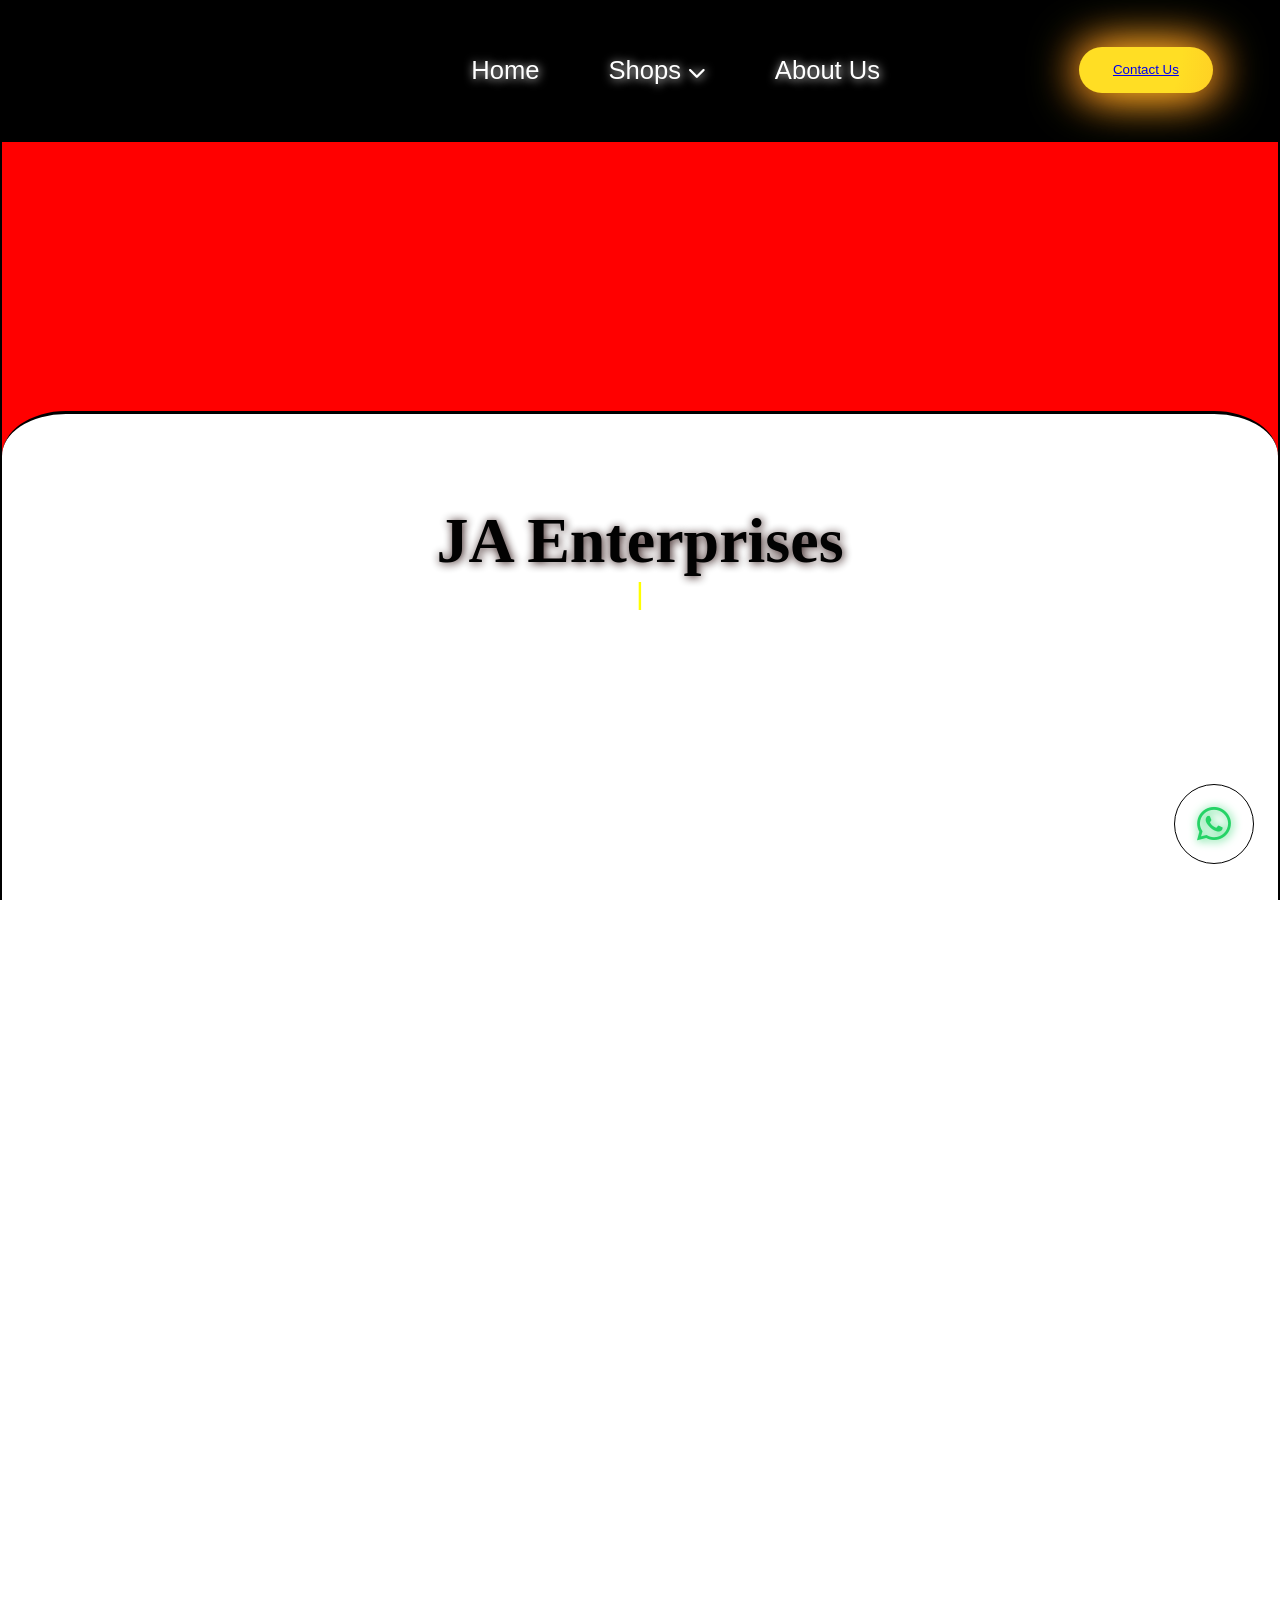
==== index.html @ 1f02760d "Files Upload" ====
<!DOCTYPE html>
<html lang="en">

<head>
    <meta charset="UTF-8">
    <meta name="viewport" content="width=device-width, initial-scale=1.0">
    <title>JA Enterprises | School & Office Supplies</title>
    <meta name="description"
        content="JA Stationery and Enterprises offers quality school, office, and art supplies at affordable prices. Your one-stop stationery store." />
    <meta name="keywords"
        content="stationery, school supplies, office supplies, notebooks, pens, printing, art materials, JA Stationery, affordable stationery" />
    <meta name="viewport" content="width=device-width, initial-scale=1.0" />
    <meta charset="UTF-8" />
    <!-- Open Graph for Social Media Sharing -->
    <meta property="og:title" content="JA Stationery and Enterprises" />
    <meta property="og:description"
        content="Explore a wide range of quality stationery and office supplies at affordable prices. Visit JA Stationery and Enterprises today!" />
    <meta property="og:type" content="website" />
    <meta property="og:url" content="https://jaenterprises.in" /> <!-- Replace with your actual domain -->
    <meta property="og:image" content="https://jaenterprises.in/favicon.png" /> <!-- Replace with your logo or banner -->
    <link rel="stylesheet" href="style.css">
    <link rel="stylesheet" href="https://cdnjs.cloudflare.com/ajax/libs/font-awesome/6.7.2/css/all.min.css"
        integrity="sha512-Evv84Mr4kqVGRNSgIGL/F/aIDqQb7xQ2vcrdIwxfjThSH8CSR7PBEakCr51Ck+w+/U6swU2Im1vVX0SVk9ABhg=="
        crossorigin="anonymous" referrerpolicy="no-referrer" />
    <!-- Favicon -->
    <link rel="icon" href="favicon.png" type="image/x-icon" />
</head>

<body>
    <div class="loader">
        <video src="logo.mp4" loop muted autoplay alt="Logo"></video>
        <div id="ltext">
            <p id="loadingtext">Loading ....</p>
        </div>
    </div>
    <div class="errormess">

    </div>
    <!-- Main Content -->

    <nav>
        <div id="logo"><video src="logo.mp4" autoplay loop muted></video></div>
        <ul>
            <li><a href="index.html">Home</a></li>
            <li class="has-dropdown">
                <a href="#" id="shopslink">Shops <i class="fa-solid fa-chevron-down" id="chevrondown"></i></a>
                <div class="shopdropdown">
                    <div class="stationery"><a href="index.html">JA Enterprise</a></div>
                    <div class="stationery"><a href="stationery.html">JA Stationery</a></div>
                    <div class="nuthanmedical"><a href="nuthanmedicals.html">Nuthan Medicals</a></div>
                </div>
            </li>
            <li><a href="abt.html">About Us</a></li>
        </ul>
        <div class="ctn">
            <button> <a href="mailto:jastationery2@gmail.com">Contact Us</a></button>
        </div>
        <div class="mobnavigation">
            <i class="fa-solid fa-bars" id="menu"></i>
        </div>
    </nav>
    <div class="whatsappchat">
        <a href="https://chat.whatsapp.com/LdLr8GVXmDa6QAcDHSRFlL"><i class="fa-brands fa-whatsapp"></i></a>
    </div>
    <div class="mobnav">
        <i class="fa-solid fa-xmark" id="xmark"></i>
        <ul>
            <li><a href="index.html">Home</a></li>
            <li><a href="stationery.html">JA Stationery </a></li>
            <li><a href="nuthanmedicals.html">Nuthan Medicals</a></li>
            <li><a href="abt.html">About Us</a></li>
        </ul>
        <div class="ctn">
            <button> <a href="mailto:jastationery2@gmail.com">Contact Us</a></button>
        </div>
    </div>
    <div class="hero">
        <!-- Content 1 -->
        <div class="cont1">
            <div class="c1l">
                <img src="" alt="">
            </div>
            <div class="c1r">
                <div class="c1rcontent">
                    <h1>JA Enterprises</h1>
                    <span>|</span>
                    <h3>Affordable Prices and Reliable Service</h3>
                </div>
                <div class="ordernow">
                    <button class="" id="onl" onclick="window.location.href='stationery.html'">Stationery</button>
                    <button class="" id="onr" onclick="window.location.href='nuthanmedicals.html'">Pharmacy</button>
                </div>
            </div>
        </div>
    </div>
    <!-- Content 2 -->
    <div class="cont2 ">
        <h1>Meet Our Founder: </h1>

        <p>
            <span style="color: turquoise; font-weight:700 ;">Vinuthan Reddy</span> is the founder of <span
                style="font-weight: 600;background: linear-gradient(90deg, #FC466B 0%, #3F5EFB 100%);-webkit-background-clip: text;color: transparent;">JA
                Enterprises</span>, a company known for its innovation and commitment to
            excellence. With a <span style="font-weight: 500;">strong</span> entrepreneurial spirit, he established the
            company to provide reliable and
            high-quality solutions across various industries. His leadership has played a key role in the steady
            growth and success of the enterprise. Vinuthan is known for his strategic vision, dedication to customer
            satisfaction, and ability to inspire his team. He believes in continuous improvement and adapting to
            market trends. His passion, integrity, and focus on long-term goals have made JA Enterprises a trusted
            and growing name in the business world.
        </p>
    </div>
    <hr>
    <div class="cont3">

        <h1>Selling Platforms</h1>
        <p>
        <div class="amazon">
            <img src="https://i.pinimg.com/originals/01/ca/da/01cada77a0a7d326d85b7969fe26a728.jpg" alt="">
        </div>
        <div class="flipcart">
            <img src="https://1000logos.net/wp-content/uploads/2021/02/Flipkart-logo.png" alt="">
        </div>
        </p>

    </div>
    <hr>
    <div class="map" style="width: 100%; display:flex;align-items: center;flex-direction: column;">
        <h1>Location</h1>
        <iframe
            src="https://www.google.com/maps/embed?pb=!1m18!1m12!1m3!1d15584207.867834082!2d58.909924649999994!3d17.52000409999999!2m3!1f0!2f0!3f0!3m2!1i1024!2i768!4f13.1!3m3!1m2!1s0x3bcb8f5f88b8d6a7%3A0xe7dd4f25658a7acf!2sNuthan%20Medical%20And%20JA%20Stationery!5e0!3m2!1sen!2sin!4v1746178435618!5m2!1sen!2sin"
            style="border:0;" allowfullscreen="" loading="lazy" referrerpolicy="no-referrer-when-downgrade"></iframe>
    </div>
    </div>
    <hr>
    <footer>
        <div class="sociallinks">
            <!-- <a href="#"><i class="fa-solid fa-envelope"></i></a> -->
            <a href="#"><i class="fa-brands fa-instagram"></i></a>
            <a href="#"><i class="fa-brands fa-x-twitter"></i></a>
            <a href="https://chat.whatsapp.com/LdLr8GVXmDa6QAcDHSRFlL"><i class="fa-brands fa-whatsapp"></i></a>
            <a href="#"><i class="fa-brands fa-facebook-f"></i></a>

        </div>
        <div id="copyright">
            This is &#169 copyright JA Enterprises . 2025-2030 .
        </div>
    </footer>
    <!-- CDN's -->
    <script src="https://cdnjs.cloudflare.com/ajax/libs/gsap/3.13.0/gsap.min.js"
        integrity="sha512-NcZdtrT77bJr4STcmsGAESr06BYGE8woZdSdEgqnpyqac7sugNO+Tr4bGwGF3MsnEkGKhU2KL2xh6Ec+BqsaHA=="
        crossorigin="anonymous" referrerpolicy="no-referrer"></script>
    <script src="https://cdnjs.cloudflare.com/ajax/libs/gsap/3.13.0/ScrollTrigger.min.js"
        integrity="sha512-P2IDYZfqSwjcSjX0BKeNhwRUH8zRPGlgcWl5n6gBLzdi4Y5/0O4zaXrtO4K9TZK6Hn1BenYpKowuCavNandERg=="
        crossorigin="anonymous" referrerpolicy="no-referrer"></script>
    <script src="script.js"></script>
</body>

</html>
---- style.css ----
@import url('https://fonts.googleapis.com/css2?family=Montserrat:ital,wght@0,100..900;1,100..900&family=Playfair+Display:ital,wght@0,400..900;1,400..900&family=Roboto+Mono:ital,wght@0,100..700;1,100..700&family=Roboto:ital,wght@0,100..900;1,100..900&display=swap');

* {
    margin: 0;
    padding: 0;
    box-sizing: border-box;
    font-family: "poppins", sans-serif;

}

html::selection {
    padding: 20px;
    background: black;
    color: white;
    transition: all 0.5s ease;
    border-radius: 20px;
}

html,
body {
    height: 100vh;
    width: 100vw;
    overflow-x: hidden;

}
.whatsappchat{
    height: 80px;
    width: 80px;
    position: absolute;
    bottom: 4%;
    border: 1px solid black;
    right: 2%;
    display: flex;
    justify-content: center;
    align-items: center;
    background: white;
    border-radius: 50%;
    z-index: 12;
}
.whatsappchat a i{
    color: #25D366;
    font-size: 3vw;
    text-shadow:1px 1px 10px #25D366;
}
.whatsappchat a{
    color: #25D366;
}
.errormess {
    background-color: #dc3545;
    /* Red */
    color: #fff;
    padding: 1rem 1.5rem;
    border-radius: 8px;
    position: fixed;
    bottom: 20px;
    right: 20px;
    z-index: 1000;
    box-shadow: 0 0 15px rgba(220, 53, 69, 0.4);
    font-weight: bold;
    display: none;
    align-items: center;
    gap: 10px;
}

body {
    background: white;
}

.loader {
    z-index: 1111;
    position: fixed;
    height: 100%;
    width: 100%;
    top: 0;
    left: 0;
    background: black;
    display: flex;
    gap: 100px;
    color: white;
    justify-content: center;
    align-items: center;
    flex-direction: column;

}

.loader video {
    height: 400px;
    border-radius: 50%;
    /* border: 2px solid white; */
}

#ltext {
    color: white;
    /* background: red; */
    transition: all 0.5s ease;
    opacity: 1;
    font-size: 2em;
}

nav {
    width: 100%;
    height: min-content;
    padding: 20px auto;
    /* position: sticky; */
    top: 0;
    display: flex;
    justify-content: space-around;
    align-items: center;
    z-index: 11;
    background: rgba(0, 0, 0, 1);
}

#logo {
    height: 80%;
    width: 16%;
    display: flex;
    justify-content: center;
    align-items: center;
    padding: 10px;
    /* border: 2px solid black; */
    overflow: hidden;
}

#logo video {
    height: 120px;
    border-radius: 2em;
    transition: all 0.5s ease;
}

#logo video:hover {
    border-radius: 1em;
    transition: all 0.5s ease;
    scale: 1.5;
}

nav ul {
    display: flex;
    justify-content: center;
    /* background-color: rebeccapurple; */
    width: 42%;
    /* background: red; */

    padding: 30px;
    height: 80%;
}

ul li {
    margin: auto;
    list-style: none;
}

ul li a {
    position: relative;
    font-size: 2vw;
    font-family: "poppins", sans-serif;
    font-weight: 300;
    color: white;
    text-decoration: none;
    text-shadow: 1px 1px 10px white;
}

ul li a::after {
    position: absolute;
    content: "";
    height: 3px;
    background: #f12711;
    /* fallback for old browsers */
    background: -webkit-linear-gradient(to right, #f12711, #f5af19);
    /* Chrome 10-25, Safari 5.1-6 */
    background: linear-gradient(to right, #f12711, #f5af19);
    /* W3C, IE 10+/ Edge, Firefox 16+, Chrome 26+, Opera 12+, Safari 7+ */
    width: 0%;
    top: 100%;
    left: 0;
    /* transform: translate(-50%,-50%); */

}

.online {
    background-color: #28a745;
    /* Green for online */
    color: #fff;
    padding: 1rem 1.5rem;
    border-radius: 8px;
    position: fixed;
    bottom: 20px;
    right: 20px;
    z-index: 9999;
    box-shadow: 0 0 15px rgba(40, 167, 69, 0.4);
    font-weight: bold;
    display: flex;
    align-items: center;
    gap: 10px;
}

.stnback {
    background: white;
}

ul li a:hover::after {
    width: 100%;
    transition: all 0.5s ease;
}

.has-dropdown {
    position: relative;
}

.shopdropdown {
    max-height: 0;
    overflow: hidden;
    transition: max-height 0.4s ease, padding 0.4s ease;
    padding: 0 15px;
    position: absolute;
    border-radius: 0.5rem;
    border: 2px solid turquoise;
    top: 100%;
    left: -10%;
    gap: 10px;
    width: 250px;
    flex-direction: column;
    background: rgb(4, 4, 4);
    z-index: 200;
    opacity: 0;
    pointer-events: none;
}

#chevrondown {
    font-size: 1.4vw;
}

.has-dropdown:hover #chevrondown {
    rotate: 180deg;
    transition: all 0.2s ease-in;
}

.has-dropdown:hover .shopdropdown {
    display: flex;
    max-height: 600px;
    gap: 30px;
    padding: 30px;
    opacity: 1;
    pointer-events: auto;
}

.has-dropdown:hover .shopdropdown a {
    font-size: 20px;
}

.shopdropdown:hover {
    display: flex;
}

.ctn {
    background: transparent;
    /* border: 1px solid black; */
}

.ctn button {
    height: 3.4em;
    width: 10em;
    border-radius: 30px;
    outline: none;
    border: none;
    background-image: radial-gradient(circle 708px at 0% 3.4%, rgb(255, 222, 36) 14.5%, rgba(249, 69, 28, 1) 71.8%);
    box-shadow: 1px 1px 50px rgb(255, 222, 36), 1px 1px 40px rgba(249, 69, 28, 1);
}

.ctn button:hover {
    /* transform: translate(-10px, -5px); */
    box-shadow: 1px 1px 100px rgb(0, 255, 76), 1px 1px 100px rgb(77, 255, 0);
    transform: translate(0px, -10px);
    transition: all 0.5s ease;
}

.mobnavigation {
    display: none;
}

#xmark {
    position: absolute;
    right: 10%;
    color: white;
    top: 5%;
    font-size: 8vw;
}

.mobnav {
    position: absolute;
    top: 0;
    right: 0;
    height: 100%;
    display: none;
    flex-direction: column;
    justify-content: space-around;
    background: rgb(0, 0, 0);
    z-index: 20;
    align-items: center;
    width: 55%;
}

.mobnav ul {
    margin-top: 50%;
    height: 40%;
    display: flex;
    flex-direction: column;
    justify-content: center;
}

.mobnav ul a {
    font-size: 25px;
}



.hero {
    width: 100%;
    display: flex;
    flex-direction: column;
    height: 100vh;
    /* overflow: scroll; */
}

.c1l {
    width: 100%;
}

.c1l img {
    object-fit: cover;
}


.cont1 {
    height: 100%;
    width: 100%;
    display: flex;
    position: relative;
    top: 0;
    overflow: hidden;
    background: red;
    border: 2px solid black;
}

.c1l {
    position: absolute;
    top: 0;
    left: 0;
    height: 100%;
    width: 100%;
    background: red;
    display: flex;
    justify-content: center;
    align-items: center;
    background: url("https://img.freepik.com/free-vector/doodle-school-stationery-seamless-pattern-design_107791-9605.jpg?t=st=1746157497~exp=1746161097~hmac=b2bd134d6ff772742e54b0fe046d36c3a93ff95fcca5b0eae541d7488d890eef&w=826");
}

.c1l img {
    object-fit: cover;
    margin: auto;
}

.c1r {
    height: 100%;
    width: 100%;
    background: rgb(255, 255, 255);
    /* background: linear-gradient(30deg, #FC466B 0%, #3F5EFB 100%); */
    position: absolute;
    top: 30%;
    border-top: 3px solid black;
    border-top-right-radius: 5%;
    border-top-left-radius: 5%;
    display: flex;
    justify-content: center;
    align-items: center;
    left: 0%;
}

.c1rcontent {
    position: absolute;
    top: 10%;
    text-align: center;
    display: flex;
    flex-direction: column;
    height: 100%;
    width: 80%;
}

.c1rcontent h1 {
    font-family: "Playfair", serif;
    font-size: 5vw;
    /* text-shadow: 0 0 5px #ffffff, 0 0 10px #4f5afc; */
    /* background: linear-gradient(30deg, #FC466B 0%, #3F5EFB 100%); 
    -webkit-background-clip: text; */
    color: rgb(0, 0, 0);
    text-shadow: 1px 1px 10px rgb(41, 16, 16);
    /* animation: textShadowBlackBG infinite 4s ease alternate-reverse; */
}


.c1rcontent span {
    font-size: 30px;
    color: yellow;
}

.c1rcontent h3 {
    font-family: "Roboto Mono", monospace;
    font-size: 2vw;

    text-shadow: 0 0 10px #00ffff, 0 0 20px #00ffff;
    color: black;
}

.ordernow {
    height: 100px;
    display: flex;
    gap: 200px;
    position: absolute;
    bottom: 40%;
}

.ordernow button {
    border: 0.2px solid black;
    outline: none;
    display: flex;
    justify-content: center;
    align-items: center;
    height: 4vw;
    border-radius: 10px;
    text-align: center;
    font-family: "Roboto Mono", monospace;
    background: black;
    color: white;
    /* background-image: radial-gradient(circle 708px at 0% 3.4%, rgb(255, 222, 36) 14.5%, rgba(249, 69, 28, 1) 71.8%); */
    box-shadow: 1px 1px 50px rgb(255, 222, 36), 1px 1px 40px rgba(249, 69, 28, 1);
    width: 10vw;
    padding: 25px 25px;
    cursor: pointer;
}

.ordernow button:hover {

    cursor: pointer;
    border-radius: 5px;
    transition: all 0.5s ease;
    box-shadow: 1px 1px 50px rgb(3, 255, 91);
}

.buttonhover:hover {
    cursor: pointer;
    border-radius: 10px;
    transition: all 0.5s ease;
    box-shadow: 1px 1px 50px rgb(3, 255, 91);
}

.cont2 {
    height: 80%;
    width: 100%;
    display: flex;
    background: white;
    /* background: linear-gradient(90deg, #fcff9e 0%, #c67700 100%); */
    flex-direction: column;
    justify-content: space-around;
    align-items: center;
}

.cont2 h1 {
    font-weight: 500;
    font-size: 5vw;
}

.cont2 p {
    background: #000000;
    color: white;
    width: 60%;
    font-size: 1.5vw;
    border-radius: 20px;
    /* line-height: 30px; */
    margin: 3vw auto;
    padding: 30px;
}

.amazon img,
.flipcart img {
    height: 200px;
}

.cont3 {
    font-size: 2vw;
    display: flex;
    align-items: center;
    flex-direction: column;
    gap: 30px;
    justify-content: space-around;
}


/* Footer*/
footer {
    height: auto;
    width: 100%;
    text-align: center;
    display: flex;
    gap: 0;
    flex-direction: column;
    color: white;
    z-index: 15;
    background: rgb(0, 0, 0);
}

.sociallinks {
    /* background-color: red; */
    display: flex;
    justify-content: space-around;
    align-items: center;
}

.sociallinks a i {
    padding: 30px;
    color: white;
}

#copyright {
    padding: 30px;
    font-family: "poppins", sans-serif;
    /* background: rebeccapurple; */
}

/* Stationery CSS */
#sbody {
    background-image: url('https://img.freepik.com/free-vector/hand-draw-doodle-school-work-set-design_1035-20349.jpg?t=st=1746190689~exp=1746194289~hmac=87710cac646a2bc6e6161a1c5f4371b3cb8f4c870324a8ae3fa52c88fca1f5cd&w=826');
    background-position: center;
    background-repeat: no-repeat;
    background-size: cover;
    color: black;
    font-family: sans-serif;
    padding: 2rem;
    margin: 0;
    padding: 0;
}

.shero {
    /* height: 100vh; */
    margin: 3vw auto;
    overflow: hidden;
}

.sc1 {
    background: rgba(255, 255, 255, 0.5);
    /* -webkit-backdrop-filter: blur(5px); */
    backdrop-filter: blur(5px);
    text-align: center;
    width: 100%;
    overflow: scroll;
    height: 100%;
    display: flex;
    padding: 5rem 1rem;
}

.stanh1parent {
    text-align: center;
    background: black;
    width: max-content;
    margin: auto;
    border-radius: 2rem;
}

#stah1 {
    text-align: center;
    margin: 2rem auto;
    margin: auto;
    background-image: radial-gradient(circle 404px at 20.3% 15.9%, rgba(0, 79, 255, 1) 0%, rgba(0, 240, 255, 1) 90%);
    -webkit-background-clip: text;
    backdrop-filter: blur(3px);
    color: transparent;
    padding: 20px;
    border-radius: 2rem;
    width: max-content;
    word-break: normal;
    /* position: absolute; */

}

.sc1c {
    border: 2px solid black;
    position: relative;
    display: flex;
    flex-direction: column;
    justify-content: center;
    padding: 1rem;
    overflow: hidden;
    border-radius: 30px;
    background: rgba(0, 0, 0, 0.5);
    color: white;
    min-height: 300px;
}

.sc1ch1 {
    padding: 10px;
    border-radius: 20px;
    color: yellow;
    background: black;
    margin-bottom: 10px;
}

.bg-card {
    position: relative;
    overflow: hidden;
    border-radius: 10px;
    color: white;
    width: 100%;
    height: 100%;
}

.bg-card::before {
    content: "";
    position: absolute;
    inset: 0;
    background-image: var(--bg);
    background-size: cover;
    background-position: center;
    filter: blur(1.4px);
    z-index: 0;
    transform: scale(1.05);
}

.card-content {
    position: relative;
    z-index: 1;
    background-color: rgba(0, 0, 0, 0.5);
    padding: 1rem;
    height: 100%;
    display: flex;
    flex-direction: column;
    justify-content: center;
    border-radius: 10px;
    border: 2px solid;
}

.sc1s {
    display: grid;
    grid-template-columns: repeat(auto-fit, minmax(280px, 1fr));
    gap: 1.5rem;
    justify-content: center;
    align-items: center;
}

.itemshead {
    background-color: black;
    width: max-content;
    margin: 40px auto;
    border-radius: 20px;

}

.itemshead h1 {
    padding: 15px;
    background: linear-gradient(90deg, #FC466B 0%, #3F5EFB 100%);
    -webkit-background-clip: text;
    color: transparent;
}

.card-container {
    display: grid;
    grid-template-columns: repeat(auto-fill, 200px);
    justify-content: center;
    align-items: center;
    flex-wrap: wrap;
    gap: 16px;
    padding: 50px;
    border-radius: 30px;
    height: 100%;
    background-image: linear-gradient(69.2deg, rgba(77, 143, 251, 1) 35.3%, rgba(202, 51, 255, 1) 100.3%);
    width: 90vw;
    margin: auto;
    overflow: scroll;
}

.card-containercover {
    content: "";
    height: 55%;
    width: 94vw;
    border-radius: 3rem;
    position: absolute;
    z-index: -1;
    transform: translate(-50%, -50%);
    top: 70%;
    left: 50%;
}

.card {
    width: 200px;
    border: 1px solid #ccc;
    background: white;
    border-radius: 10px;
    padding: 16px;
    box-shadow: 0 2px 5px rgba(0, 0, 0, 0.1);
}

.card h3 {
    margin: 0 0 10px;
}

.card button {
    padding: 8px 12px;
    border: none;
    background-color: #007bff;
    color: white;
    border-radius: 5px;
    cursor: pointer;
}

/* Nuthan Medicals CSS */
#nbody {
    background: url("https://img.freepik.com/free-vector/science-objects-icons-seamless-pattern_1308-158261.jpg?t=st=1746190985~exp=1746194585~hmac=8c0ed6b0149d8b80ff00ad1c601982c5a9efdde6cc2ea19054a98dd9de680ab1&w=826");
}

#stahn1 {
    margin: 3vw auto;
    background: linear-gradient(90deg, #00C9FF 0%, #92FE9D 100%);
    padding: 20px;
    color: black;
    font-size: 5vw;
    border-radius: 10px;
}

.nitemscover {
    max-width: 100vw;
    height: 100%;
    overflow: hidden;
    margin: 0 auto;
    background: #fff;
    padding: 20px;
    border-radius: 8px;
    /* background-color: red; */
    box-shadow: 0 0 10px rgba(0, 0, 0, 0.1);
}

#nitems {
    margin: auto;
    height: 80%;
    width: 100%;
    /* background: rebeccapurple; */
    display: grid;
    gap: 30px;
    place-items: center;
    padding: 30px;
    grid-template-columns: repeat(auto-fill, 13rem);
    border-radius: 20px;
    border: 2px solid black;
}

.controls {
    display: flex;
    gap: 10px;
    margin-bottom: 20px;
    flex-wrap: wrap;
}

.medcard {
    margin: auto;
    width: 200px;
    border: 1px solid #ccc;
    background: white;
    border-radius: 10px;
    padding: 16px;
    box-shadow: 0 2px 5px rgba(0, 0, 0, 0.1);
}

.medcard h3 {
    margin: 0 0 10px;
}

.medcard button {
    padding: 8px 12px;
    border: none;
    background-color: #007bff;
    color: white;
    border-radius: 5px;
    cursor: pointer;
}

input,
select {
    padding: 10px;
    border: 1px solid #ddd;
    border-radius: 4px;
    font-size: 16px;
    flex: 1;
    min-width: 200px;
}

.error {
    color: red;
    text-align: center;
    margin-bottom: 10px;
    display: none;
}

.medicine-list {
    list-style: none;
    padding: 0;
    max-height: 600px;
    overflow-y: auto;
}

.medicine-list li {
    padding: 10px;
    border-bottom: 1px solid #ddd;
    display: flex;
    justify-content: space-between;
    align-items: center;
}

.medicine-list li:last-child {
    border-bottom: none;
}

.medicine-list li span {
    font-weight: bold;
}

.nitemsh1cover {
    background-color: black;
    width: max-content;
    padding: 20px;
    margin: 30px auto;
    border-radius: 2rem;
}

#nitemsh1 {
    width: max-content;
    background: linear-gradient(90deg, #00C9FF 0%, #92FE9D 100%);
    -webkit-background-clip: text;
    color: transparent;
}

/* ====== ABOUT SECTION STYLES ====== */

.abthero {
    padding: 40px 20px;
    background: #f4f4f4;
}

.abthero h1 {
    font-size: 2.5rem;
    text-align: center;
    padding: 20px;
    margin: 20px auto;
    background: #000;
    color: turquoise;
    width: max-content;
    border-radius: 2rem;
    font-family: 'Playfair Display', serif;
}

.abtcont1 {
    max-width: 1000px;
    margin: auto;
    padding: 20px;
    display: flex;
    flex-direction: column;
    gap: 40px;
}

.abtcont1 section {
    background-color: #fff;
    padding: 30px;
    border-radius: 1rem;
    box-shadow: 0 10px 20px rgba(0, 0, 0, 0.1);
    transition: transform 0.3s ease;
}

.abtcont1 section:hover {
    transform: translateY(-5px);
}

.abtcont1 h2 {
    color: #222;
    font-size: 1.8rem;
    margin-bottom: 15px;
    font-family: 'Poppins', sans-serif;
}

.abtcont1 p,
.abtcont1 li {
    font-size: 1rem;
    color: #444;
    line-height: 1.6;
    font-family: 'Segoe UI', Tahoma, Geneva, Verdana, sans-serif;
}

.abtcont1 ul {
    list-style-type: disc;
    padding-left: 25px;
    margin: 15px 0;
}

.abtcont1 ul li {
    margin-bottom: 8px;
}



/* ///////////// */

@media (min-width:280px) and (max-width:700px) {
    nav ul {
        flex-direction: column;
        align-items: flex-start;
    }
    .whatsappchat{
        right: 5%;
        bottom: 5%;
    }
    .whatsappchat a i{
        color: #25D366;
        font-size: 7vw;
        text-shadow:1px 1px 10px #25D366;
    }
    nav h1 {
        font-size: 20px;
    }

    h2 {
        font-size: 24px;
    }

    p {
        font-size: 16px;
    }

    .loadingtext {
        text-align: center;
    }

    #menu {
        display: block;
    }

    nav ul {
        display: none;
    }

    nav .ctn {
        display: none;
    }

    .mobnavigation {
        display: flex;

    }

    #logo {
        height: 8em;
        width: 7.2rem;
        /* background: red; */
    }


    .shopdropdown {

        /* max-height: 0;
    overflow: hidden;
    transition: max-height 0.4s ease, padding 0.4s ease;
    padding: 0 30px;
    /* border-radius: 0.5rem; */
        /*    border: 2px solid turquoise; */
        /* gap: 10px;
    flex-direction: column;
    background: rgb(4, 4, 4);
    z-index: 200;
    opacity: 0;
    pointer-events: none; */
    }

    .has-dropdown {
        position: relative;
    }

    .has-dropdown:active #chevrondown {
        rotate: 180deg;
        transition: all 0.2s ease-in;
    }

    .has-dropdown:active .shopdropdown {
        display: flex;
        /* max-height: 600px; */
        /* top: 100%; */
        left: -218%;
        max-width: 170px;
        position: absolute;
        gap: 30px;
        padding: 30px;
        opacity: 1;
        pointer-events: auto;
    }

    #logo video {
        border-radius: 1rem;
        width: 100%;
        height: 100%;
        object-fit: cover;
    }

    .mobnavigation #menu {
        color: white;
        font-size: 10vw;
    }

    #loadingtext {
        font-size: 20px;
    }

    .cont1 {
        height: 100%;
    }

    .c1r {
        height: 80%;
    }

    .cont1 .c1r .c1rcontent {
        /* position: absolute; */
        top: 2rem;
        height: 50%;
    }

    .cont1 .c1r .c1rcontent h1 {
        font-size: 14vw;
    }

    .cont1 .c1r .c1rcontent span {
        font-size: 4vw;
        font-weight: 200;
    }

    .cont1 .c1r .c1rcontent h3 {
        font-size: 4vw;
    }

    .ordernow {
        width: 100%;
        height: 20%;
        position: absolute;
        bottom: 36vw;
        display: flex;
        flex-direction: column;
        align-items: center;
        /* background-color: red; */
        justify-content: center;
        /* 👈 Center the entire group */
        gap: 20px;
        /* optional spacing between buttons */
    }

    #onl,
    #onr {
        width: 6rem;
        margin: 0;
        /* remove auto margin */
    }

    .cont2 {
        height: 50%;
        display: flex;
        justify-content: space-around;
    }

    .cont2 h1 {
        font-size: 10vw;
        text-align: center;
        /* margin: 20px auto; */
    }

    .cont2 p {
        background: #000000;
        color: white;
        width: 90%;
        font-size: 3.4vw;
        border-radius: 20px;
        /* line-height: 30px; */
        /* margin: 0.2vw auto; */
        padding: 30px;
    }

    .cont3 {
        display: flex;
        flex-direction: column;
        margin: 50px 20px;
    }
    .cont3 h1{
        font-size: 8vw;
    }
    .cont3 img {
        height: 100px;
    }
    .map{
        height: 50%;
    }
    .map iframe {
        margin: 30px auto;
        height: 100%;
        width: 90%;
    }

    .abthero h1 {
        font-size: 2rem;
        padding: 15px;
    }

    .abtcont1 section {
        padding: 20px;
    }

    .abtcont1 h2 {
        font-size: 1.5rem;
    }

    .abtcont1 p,
    .abtcont1 li {
        font-size: 0.95rem;
    }

    /* Mobile Stationery Setting */
    #stah1 {
        font-size: 1.5rem;
        border-radius: 0.2em;
    }

    .stantionerylanding {
        grid-template-columns: 1fr;
        /* Single column on small screens */
    }

    .sc1c {
        height: 200px;
        /* Reduce card height on smaller screens */
    }

    .mainheading {
        background: black;
        color: white;
        width: max-content;
        margin: auto;
        padding: 20px;
        border-radius: 10px;
        margin-bottom: 3vw;
    }
}
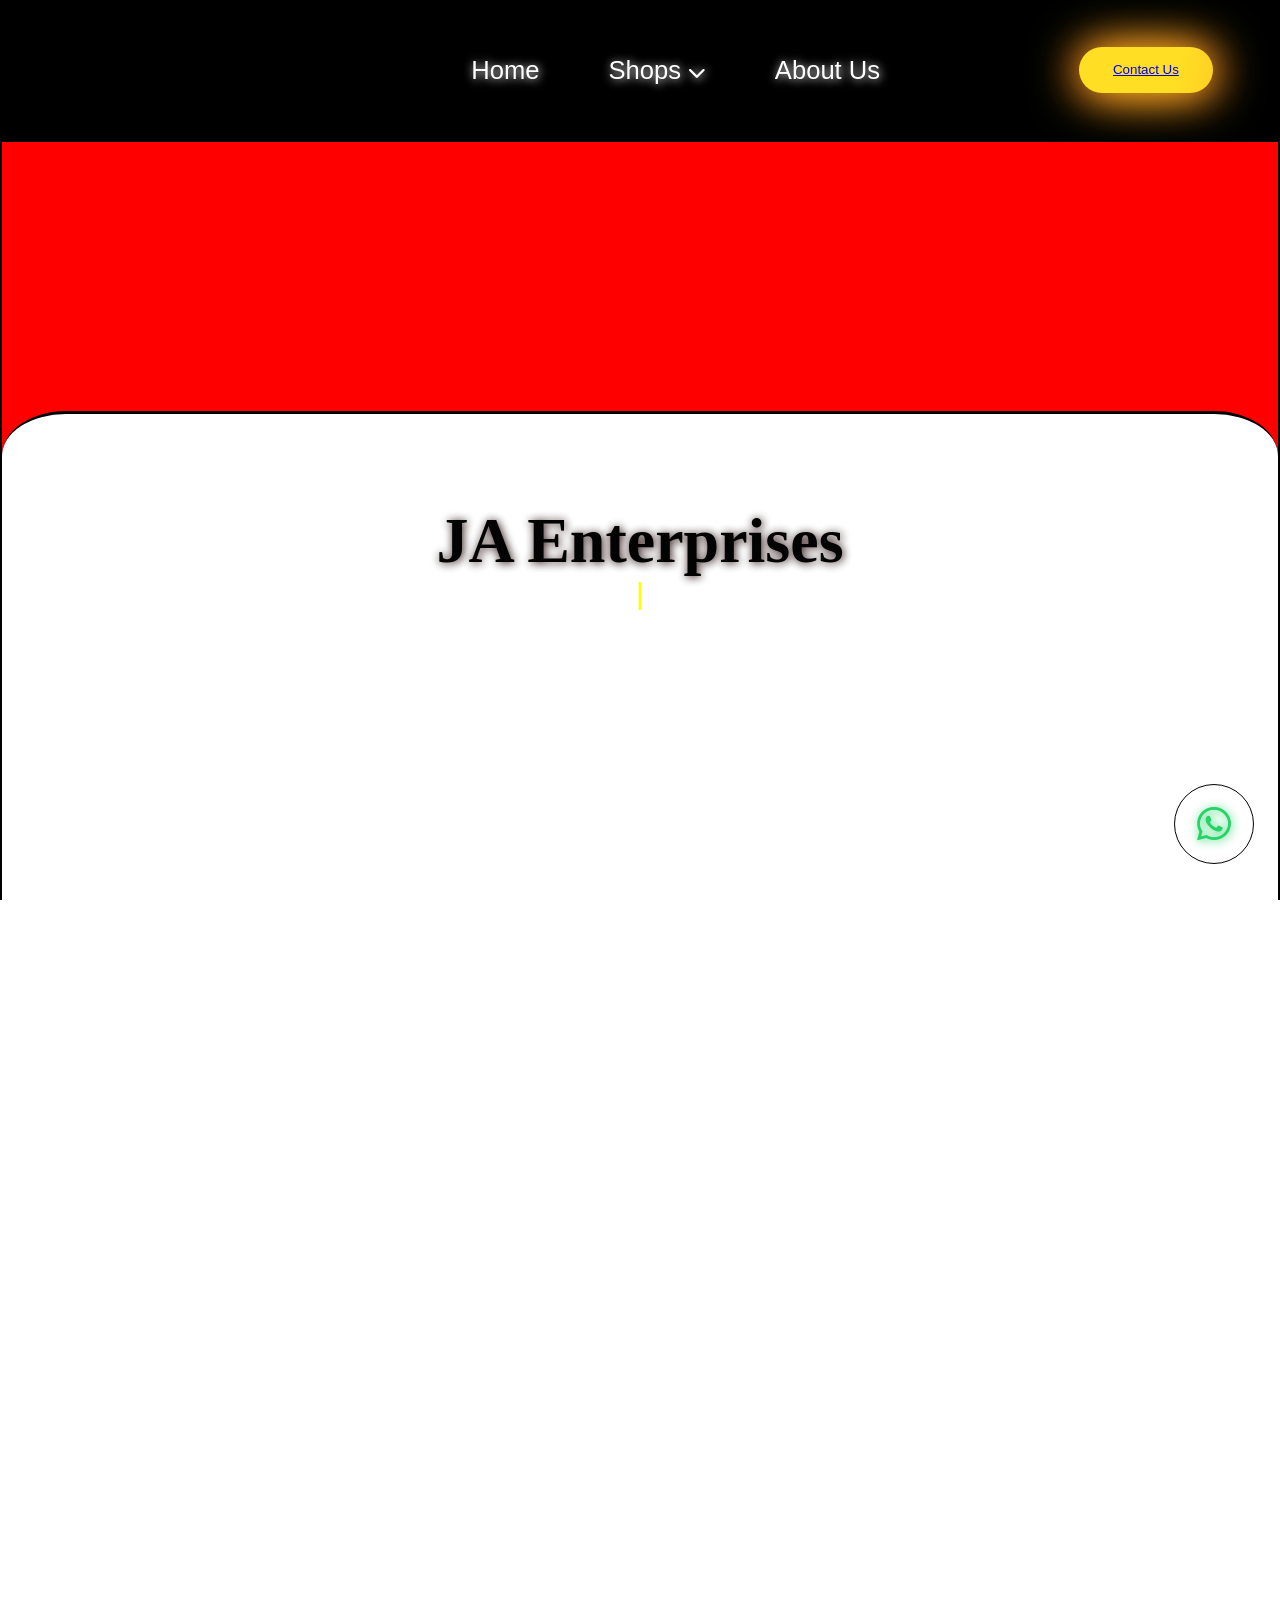
==== commit a8b09df1: "Update index.html" ====
--- a/index.html
+++ b/index.html
@@ -84,7 +84,7 @@
                 <div class="c1rcontent">
                     <h1>JA Enterprises</h1>
                     <span>|</span>
-                    <h3>Affordable Prices and Reliable Service</h3>
+                    <h3>One Stop Solution For All Your Needs</h3>
                 </div>
                 <div class="ordernow">
                     <button class="" id="onl" onclick="window.location.href='stationery.html'">Stationery</button>
@@ -156,4 +156,4 @@
     <script src="script.js"></script>
 </body>
 
-</html>+</html>
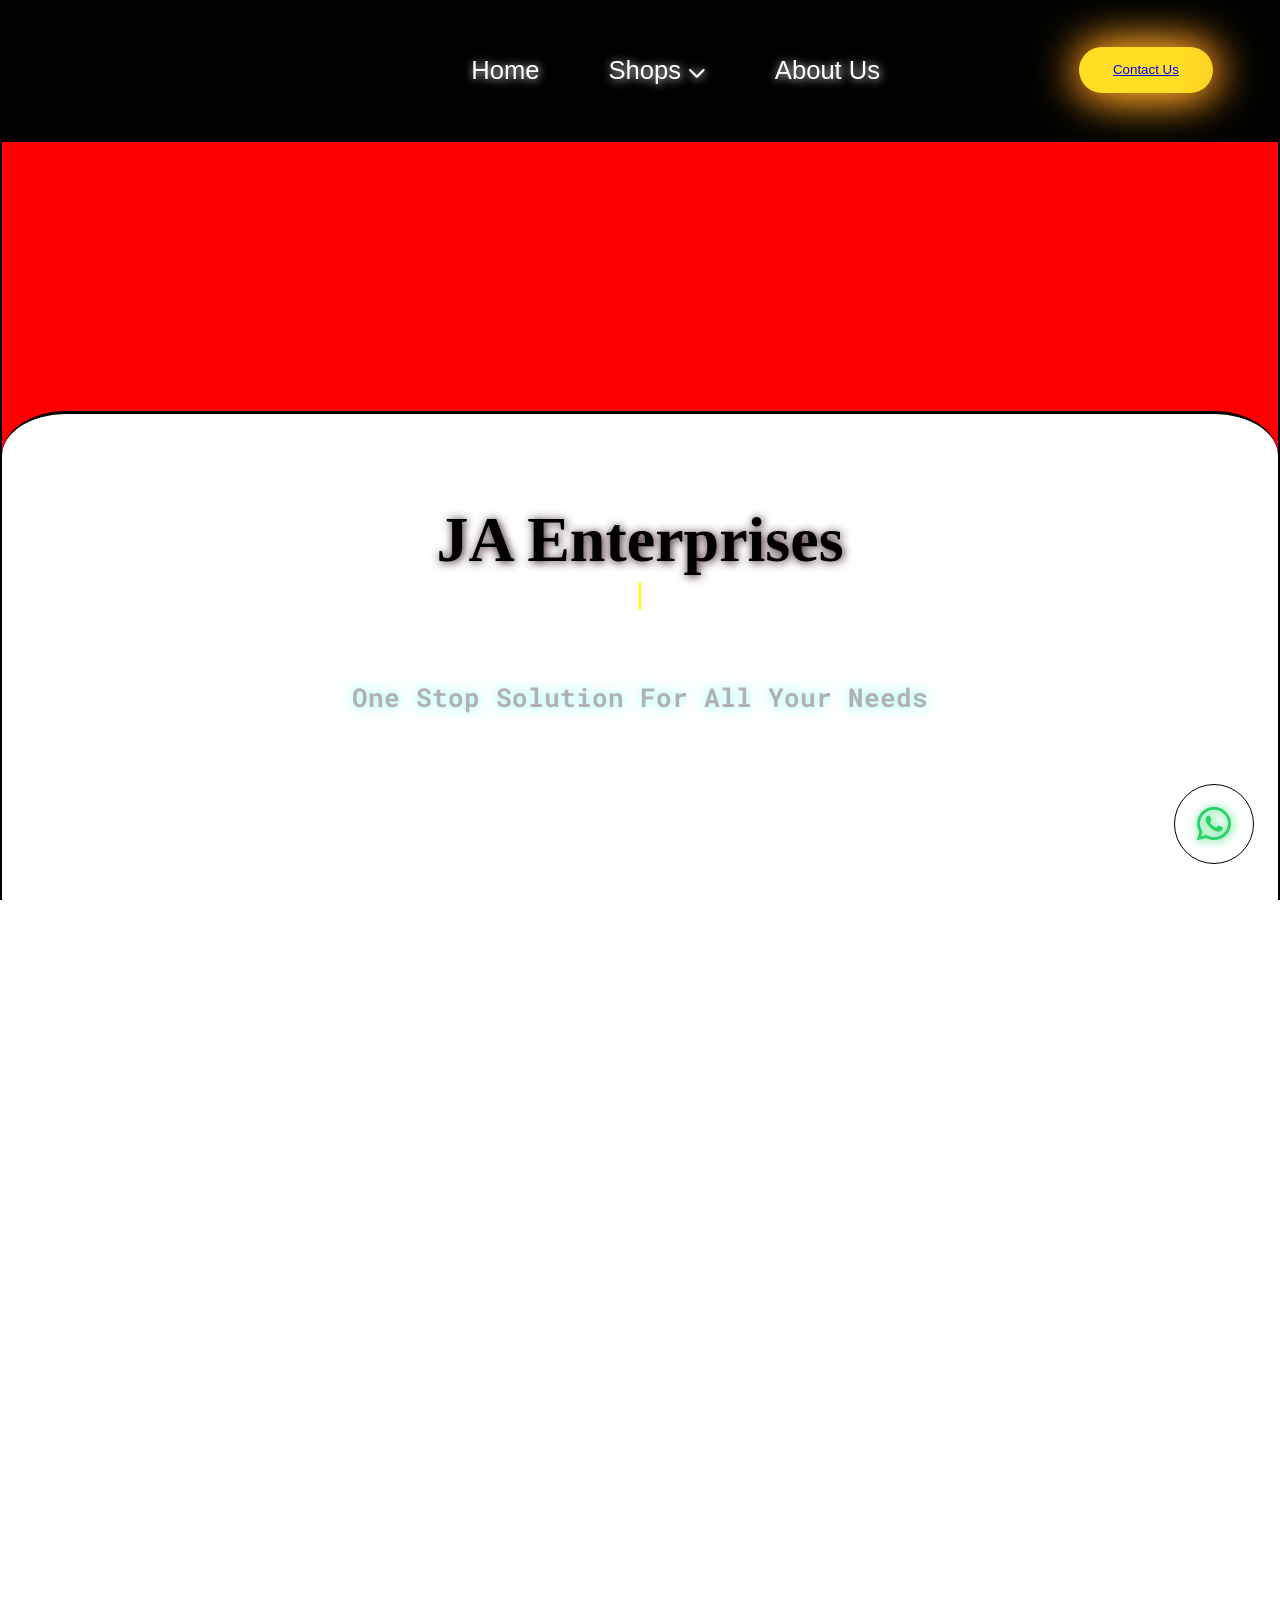
==== commit ef051641: "Update index.html" ====
--- a/index.html
+++ b/index.html
@@ -22,6 +22,8 @@
     <link rel="stylesheet" href="https://cdnjs.cloudflare.com/ajax/libs/font-awesome/6.7.2/css/all.min.css"
         integrity="sha512-Evv84Mr4kqVGRNSgIGL/F/aIDqQb7xQ2vcrdIwxfjThSH8CSR7PBEakCr51Ck+w+/U6swU2Im1vVX0SVk9ABhg=="
         crossorigin="anonymous" referrerpolicy="no-referrer" />
+    <meta name="facebook-domain-verification" content="jvgwrqqln737mj88k94m0yzfqrws83" />
+
     <!-- Favicon -->
     <link rel="icon" href="favicon.png" type="image/x-icon" />
 </head>
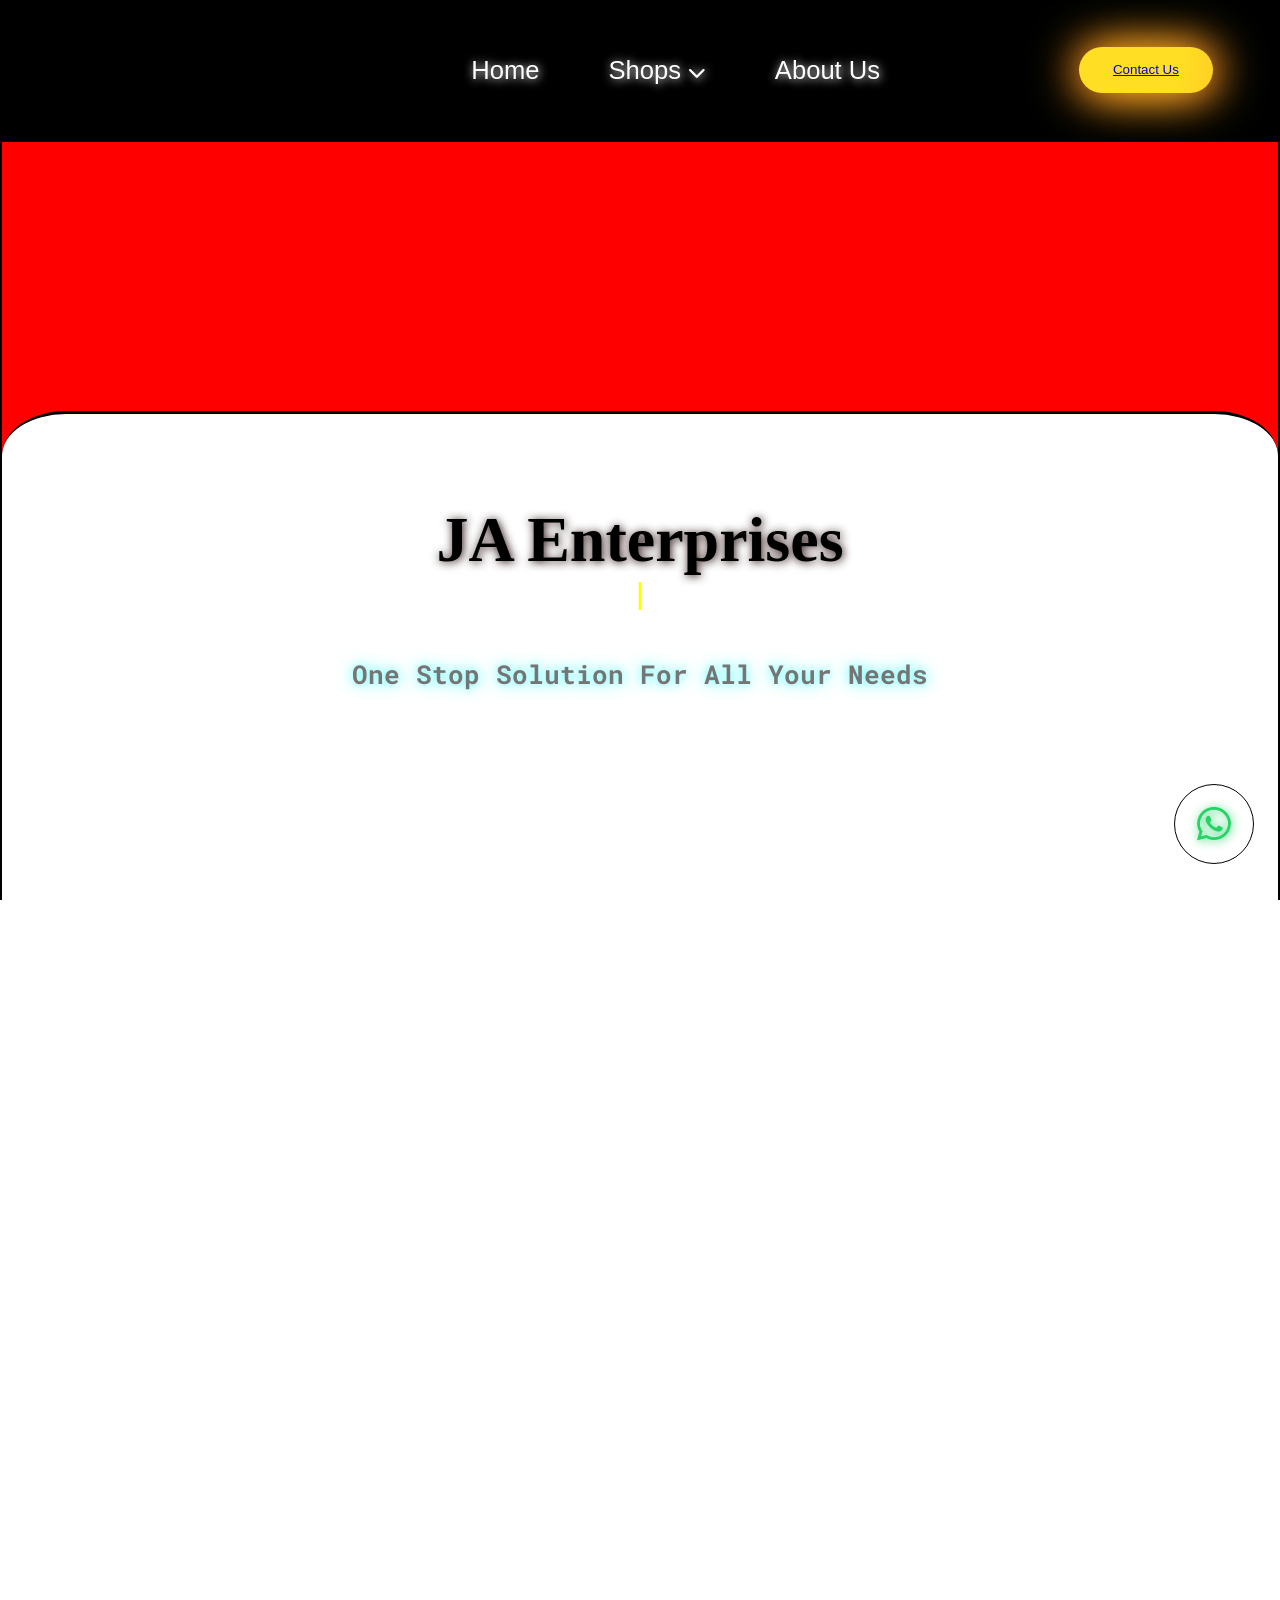
==== commit 5a79e558: "Update index.html" ====
--- a/index.html
+++ b/index.html
@@ -22,6 +22,7 @@
     <link rel="stylesheet" href="https://cdnjs.cloudflare.com/ajax/libs/font-awesome/6.7.2/css/all.min.css"
         integrity="sha512-Evv84Mr4kqVGRNSgIGL/F/aIDqQb7xQ2vcrdIwxfjThSH8CSR7PBEakCr51Ck+w+/U6swU2Im1vVX0SVk9ABhg=="
         crossorigin="anonymous" referrerpolicy="no-referrer" />
+    <link rel="stylesheet" href="https://cdn.jsdelivr.net/npm/swiper@11/swiper-bundle.min.css" />
     <meta name="facebook-domain-verification" content="jvgwrqqln737mj88k94m0yzfqrws83" />
 
     <!-- Favicon -->
@@ -95,6 +96,19 @@
             </div>
         </div>
     </div>
+     <div class="swiper-container-wrapper">
+    <div class="swiper mySwiper">
+      <div class="swiper-wrapper" id="swiper-wrapper">
+        <!-- Slides will be injected here -->
+      </div>
+
+      <!-- Navigation -->
+      <div class="swiper-button-prev"></div>
+      <div class="swiper-button-next"></div>
+      <div class="swiper-pagination"></div>
+    </div>
+  </div>
+
     <!-- Content 2 -->
     <div class="cont2 ">
         <h1>Meet Our Founder: </h1>
@@ -155,6 +169,8 @@
     <script src="https://cdnjs.cloudflare.com/ajax/libs/gsap/3.13.0/ScrollTrigger.min.js"
         integrity="sha512-P2IDYZfqSwjcSjX0BKeNhwRUH8zRPGlgcWl5n6gBLzdi4Y5/0O4zaXrtO4K9TZK6Hn1BenYpKowuCavNandERg=="
         crossorigin="anonymous" referrerpolicy="no-referrer"></script>
+     <script src="https://cdn.jsdelivr.net/npm/swiper@11/swiper-bundle.min.js"></script>
+
     <script src="script.js"></script>
 </body>
 
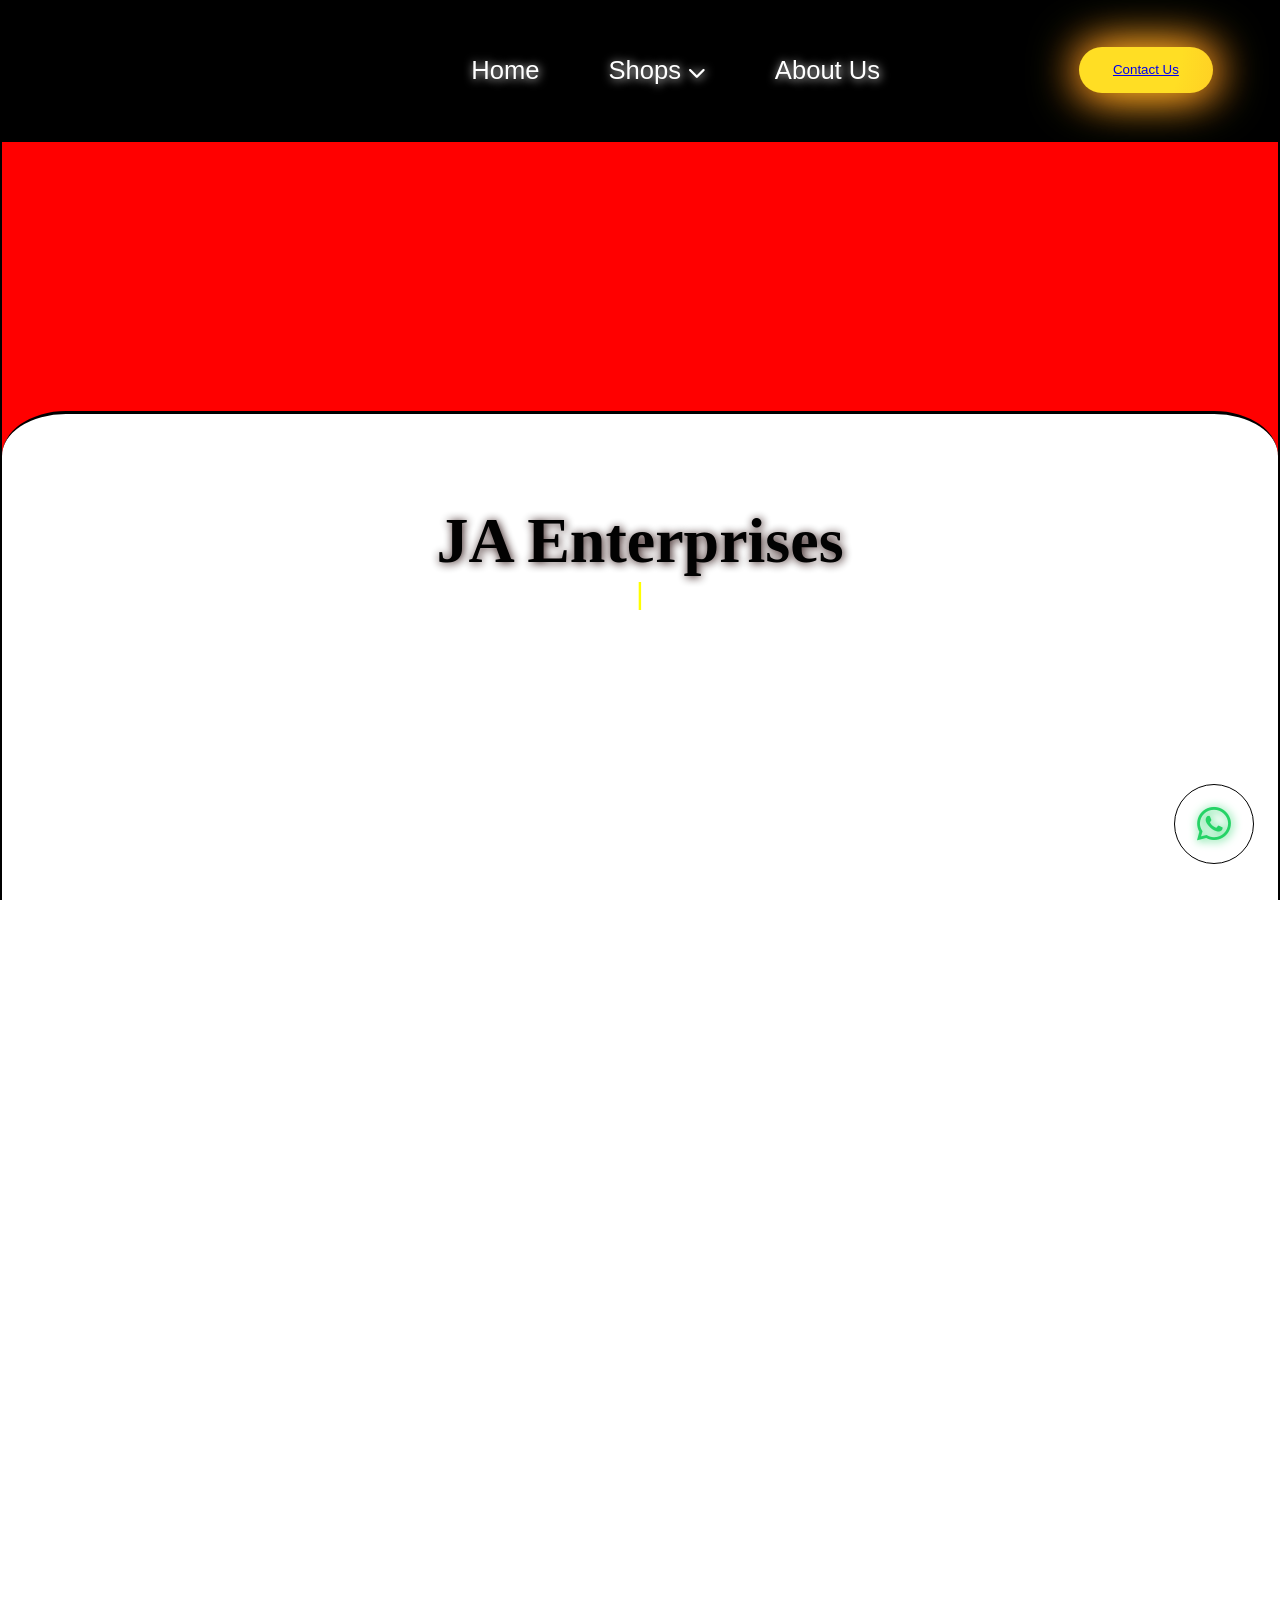
==== commit f9fed5e7: "Update index.html" ====
--- a/index.html
+++ b/index.html
@@ -22,8 +22,9 @@
     <link rel="stylesheet" href="https://cdnjs.cloudflare.com/ajax/libs/font-awesome/6.7.2/css/all.min.css"
         integrity="sha512-Evv84Mr4kqVGRNSgIGL/F/aIDqQb7xQ2vcrdIwxfjThSH8CSR7PBEakCr51Ck+w+/U6swU2Im1vVX0SVk9ABhg=="
         crossorigin="anonymous" referrerpolicy="no-referrer" />
-    <link rel="stylesheet" href="https://cdn.jsdelivr.net/npm/swiper@11/swiper-bundle.min.css" />
+
     <meta name="facebook-domain-verification" content="jvgwrqqln737mj88k94m0yzfqrws83" />
+  <link rel="stylesheet" href="https://cdn.jsdelivr.net/npm/swiper@11/swiper-bundle.min.css" />
 
     <!-- Favicon -->
     <link rel="icon" href="favicon.png" type="image/x-icon" />
@@ -96,7 +97,7 @@
             </div>
         </div>
     </div>
-     <div class="swiper-container-wrapper">
+ <div class="swiper-container-wrapper">
     <div class="swiper mySwiper">
       <div class="swiper-wrapper" id="swiper-wrapper">
         <!-- Slides will be injected here -->
@@ -169,7 +170,8 @@
     <script src="https://cdnjs.cloudflare.com/ajax/libs/gsap/3.13.0/ScrollTrigger.min.js"
         integrity="sha512-P2IDYZfqSwjcSjX0BKeNhwRUH8zRPGlgcWl5n6gBLzdi4Y5/0O4zaXrtO4K9TZK6Hn1BenYpKowuCavNandERg=="
         crossorigin="anonymous" referrerpolicy="no-referrer"></script>
-     <script src="https://cdn.jsdelivr.net/npm/swiper@11/swiper-bundle.min.js"></script>
+  <script src="https://cdn.jsdelivr.net/npm/swiper@11/swiper-bundle.min.js"></script>
+
 
     <script src="script.js"></script>
 </body>
